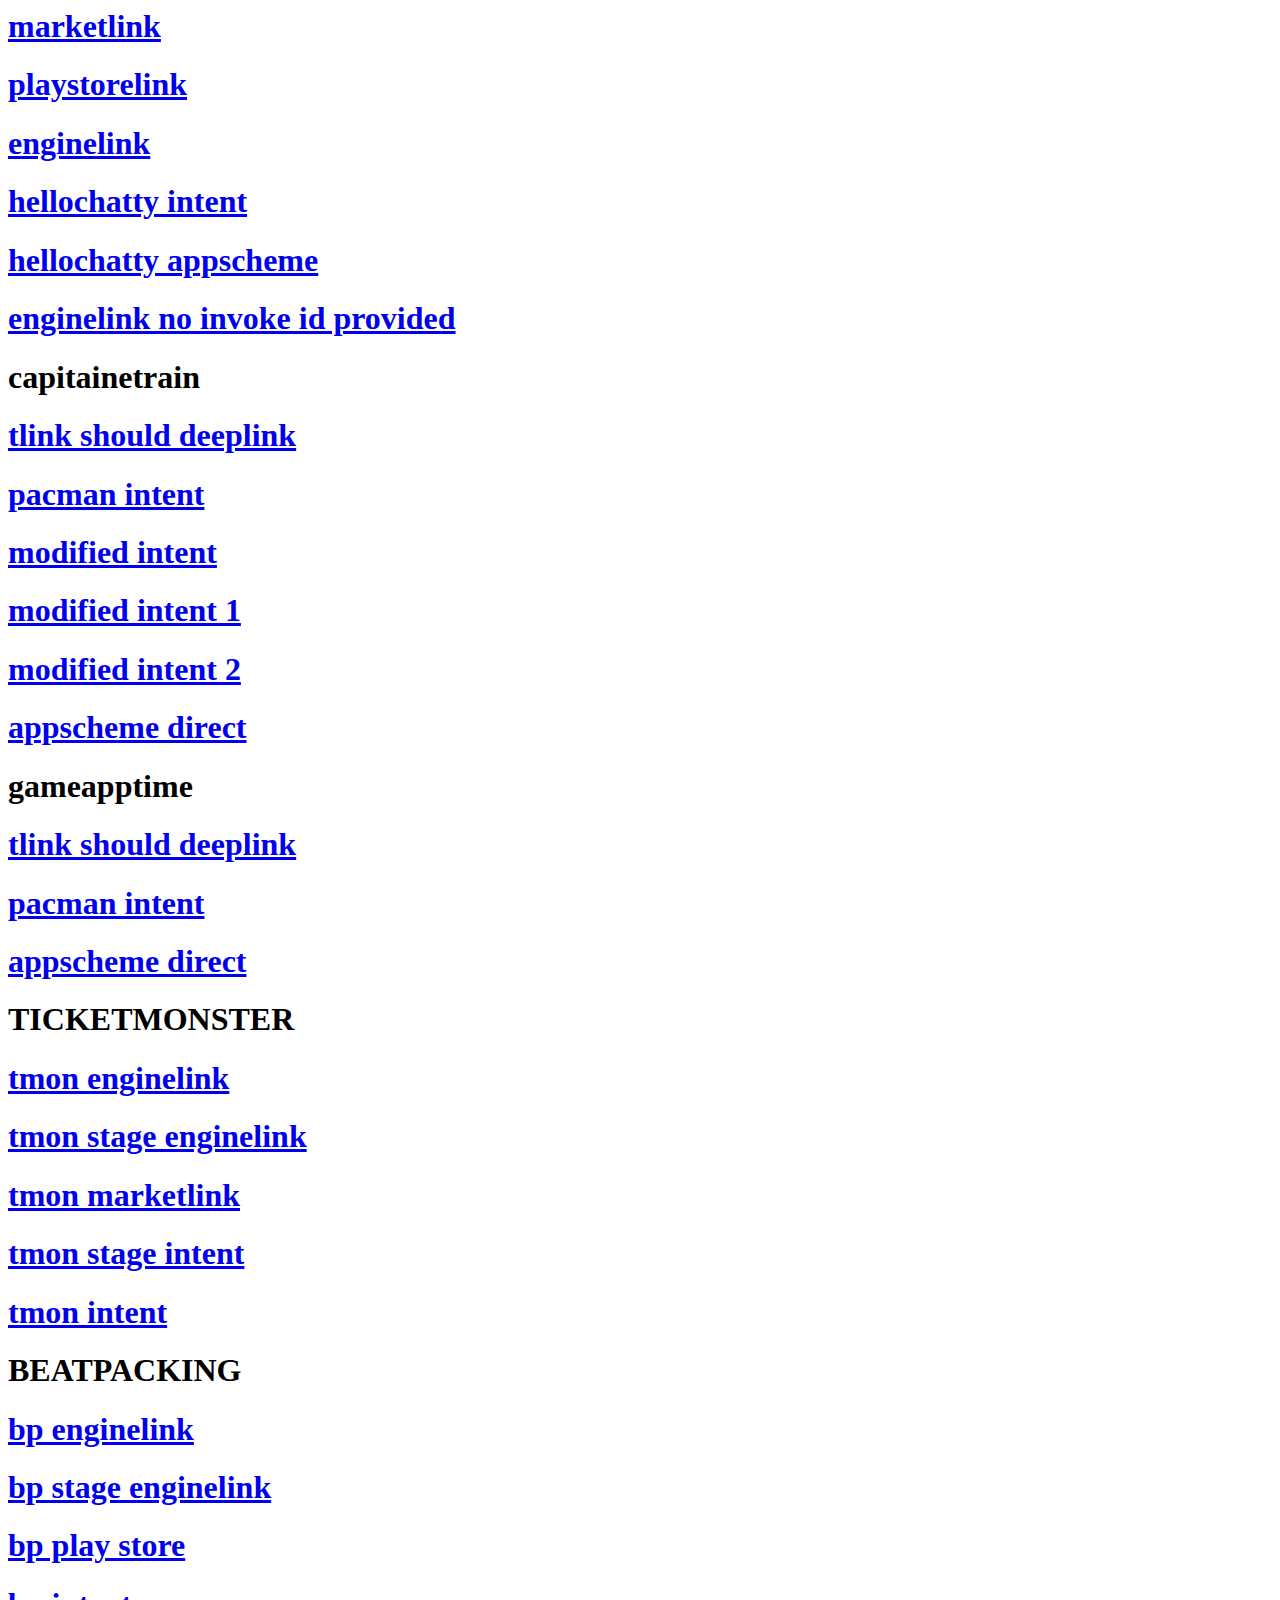
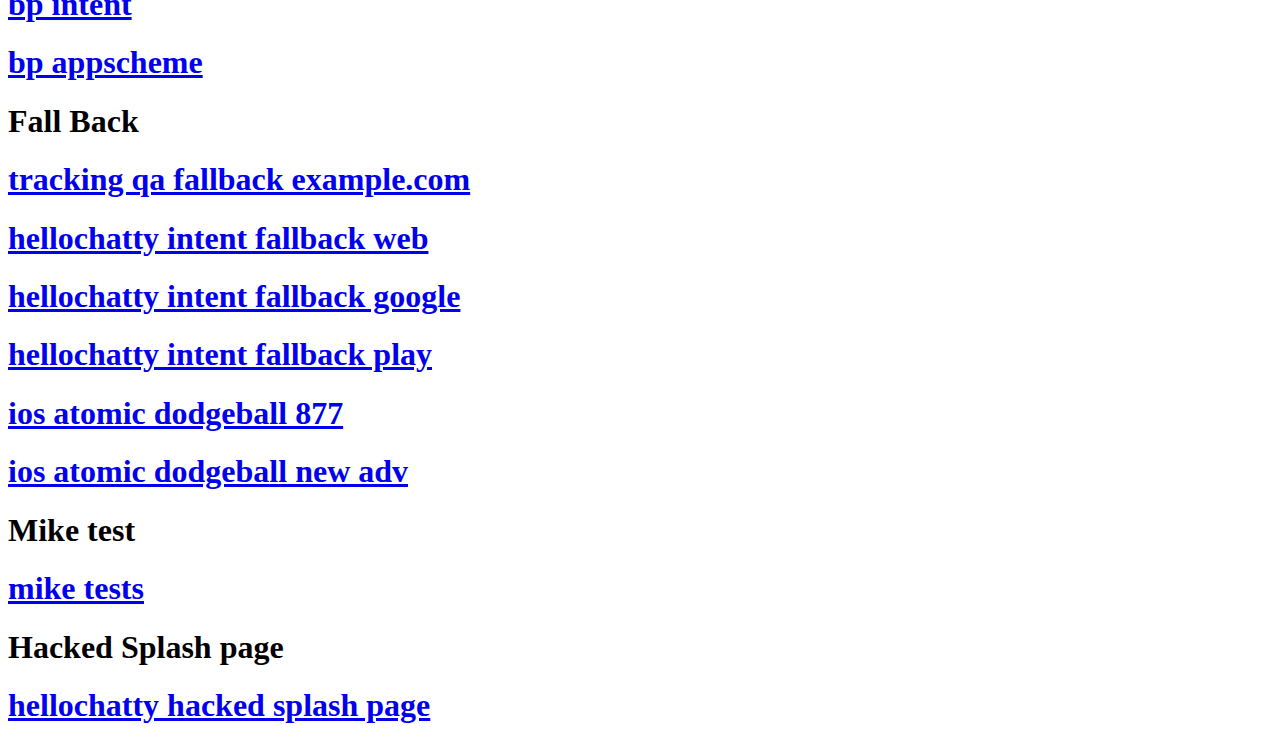
==== dlt.html @ 46f3b2b9 "Update dlt.html" ====
<html>
	<title>deeplink testing</title>
	<body>
	
	<a href="market://details?id=com.hellochatty&referrer=mat_click_id%3Db970ed2f25f167a24327bea4fb8e5b60-20150617-877%26mat_deeplink%3Dhellochatty%253A%252F%252Fhellochatty.co%252Fchat%253Fmat_click_id%253Db970ed2f25f167a24327bea4fb8e5b60-20150617-877%26utm_campaign%3DHello%2BChatty%2BAndroid%2B%2528Default%2529%26utm_content%3DInternal%26utm_medium%3DInternal%26utm_source%3DInternal%26utm_term%3DInternal"><h1>marketlink</h1></a>
	<a href="https://play.google.com/store/apps/details?id=com.hellochatty&referrer=mat_click_id%3D63a400b4ffc44606e9fca6c65504df1a-20150617-877%26mat_deeplink%3Dhellochatty%253A%252F%252Fhellochatty.co%252Fchat%253Fmat_click_id%253D63a400b4ffc44606e9fca6c65504df1a-20150617-877%26utm_campaign%3DHello%2BChatty%2BAndroid%2B%2528Default%2529%26utm_content%3DInternal%26utm_medium%3DInternal%26utm_source%3DInternal%26utm_term%3DInternal"><h1>playstorelink</h1></a>
	<a href="http://engine.mobileapptracking.com/serve?action=click&=publisher_id=1465&invoke_id=13678&user_id=testdeeplinking&site_id=2385"><h1>enginelink</h1></a>
	<a href="intent://hellochatty.co/chat#Intent;scheme=hellochatty;package=com.hellochatty;S.mat_click_id=5ec8a76f35f2ce3fdb9f011fc3a6847e-20150622-877;end"><h1>hellochatty intent</h1></a>
	<a href="hellochatty://hellochatty.co/chat?mat_click_id=ab7a4686161e7c3daeacfabd26aeb534-20150622-877"><h1>hellochatty appscheme</h1></a>
	<a href="http://engine.mobileapptracking.com/serve?action=click&=publisher_id=1465&user_id=testdeeplinking&site_id=2385"><h1>enginelink no invoke id provided</h1></a>
	<h1>capitainetrain</h1>
	<a href="https://tyj-h.tlnk.io/serve?action=click&publisher_id=351591&site_id=119871&invoke_url=android-app%3A%2F%2Fcom.capitainetrain.android%2Fhttps%2Ftrainline.eu%2Fpromocode%2FGROUPON10"><h1>tlink should deeplink</h1></a>
	<a href="intent://com.capitainetrain.android/https/trainline.eu/promocode/GROUPON10?mat_click_id=fae1c9c3709f3a01ac04fb1e79de7b38-20170907-178176#Intent;scheme=android-app;package=com.capitainetrain.android;S.mat_click_id=fae1c9c3709f3a01ac04fb1e79de7b38-20170907-178176;S.market_referrer=mat_click_id%253Dfae1c9c3709f3a01ac04fb1e79de7b38-20170907-178176%2526mat_deeplink%253Dandroid-app%25253A%25252F%25252Fcom.capitainetrain.android%25252Fhttps%25252Ftrainline.eu%25252Fpromocode%25252FGROUPON10%25253Fmat_click_id%25253Dfae1c9c3709f3a01ac04fb1e79de7b38-20170907-178176%2526utm_campaign%253DInternal%2526utm_content%253DInternal%2526utm_medium%253DInternal%2526utm_source%253DGroupon_Italy%2526utm_term%253DInternal;end"><h1>pacman intent</h1></a>
        <a href="intent://com.capitainetrain.android/https/trainline.eu/promocode/GROUPON10#Intent;scheme=android-app;package=com.capitainetrain.android;S.mat_click_id=fae1c9c3709f3a01ac04fb1e79de7b38-20170907-178176;end"><h1>modified intent</h1></a>
        <a href="intent://trainline.eu/promocode/GROUPON10#Intent;scheme=https;package=com.capitainetrain.android;end"><h1>modified intent 1</h1></a>
        <a href="intent://trainline.eu/promocode/GROUPON10#Intent;scheme=android-app;package=com.capitainetrain.android;S.mat_click_id=fae1c9c3709f3a01ac04fb1e79de7b38-20170907-178176;end"><h1>modified intent 2</h1></a>
	<a href="android-app://com.capitainetrain.android/https/trainline.eu/promocode/GROUPON10"><h1>appscheme direct</h1></a>
	
	<h1>gameapptime</h1>
	<a href="https://4yc-p.tlnk.io/serve?action=click&publisher_id=46574&site_id=52268&invoke_url=gametimeapp%3A%2F%2F%2Flistings%2F%3FcityLongID%3Dsanfrancisco%26performerID%3Dmlbsfg%26eventID%3Dnext"><h1>tlink should deeplink</h1></a>
	<a href="intent:///listings/?cityLongID=sanfrancisco&amp;eventID=next&amp;mat_click_id=930915d75da7069c94778849cdec732d-20170912-9316&amp;performerID=mlbsfg#Intent;scheme=gametimeapp;package=com.gametime.gametime;S.cityLongID=sanfrancisco;S.eventID=next;S.mat_click_id=930915d75da7069c94778849cdec732d-20170912-9316;S.performerID=mlbsfg;S.market_referrer=mat_click_id%253D930915d75da7069c94778849cdec732d-20170912-9316%2526mat_deeplink%253Dgametimeapp%25253A%25252F%25252F%25252Flistings%25252F%25253FcityLongID%25253Dsanfrancisco%252526eventID%25253Dnext%252526mat_click_id%25253D930915d75da7069c94778849cdec732d-20170912-9316%252526performerID%25253Dmlbsfg;end"><h1>pacman intent</h1></a>
	<a href="gametimeapp:///listings/?cityLongID=sanfrancisco&performerID=mlbsfg&eventID=next"><h1>appscheme direct</h1></a>
	
	<h1>TICKETMONSTER</h1>
	<a href="https://148952.measurementapi.com/serve?action=click&publisher_id=148952&site_id=61862&destination_id=235448&invoke_id=36298&my_campaign=150615_mgdn_food_curry_t13"><h1>tmon enginelink</h1></a>
	<a href="http://engine.stage.mobileapptracking.com/serve?action=click&publisher_id=148952&site_id=61862&destination_id=235448&invoke_id=36298&my_campaign=150615_mgdn_food_curry_t13"><h1>tmon stage enginelink</h1></a>
	<a href="market://details?id=com.tmon&referrer=mat_click_id%3Dacb6589c385b587e353407b74fecea40-20150622-21278%26mat_deeplink%3Dtmon%253A%252F%252Fmain%253Flaunch_id%253D177850985%2526launch_path%253D263313%2526launch_type%253DdailyDeal%2526mat_click_id%253Dacb6589c385b587e353407b74fecea40-20150622-21278%26utm_medium%3D40148%26utm_source%3D263313"><h1>tmon marketlink</h1></a>

	<a href="intent://main?launch_id=177850985&launch_path=263313&launch_type=dailyDeal&mat_click_id=4eb9c8d42c38c5008f38bb9e9d1c6fb6-20150618-21278#Intent;scheme=tmon;package=com.tmon;S.launch_id=177850985;S.launch_path=263313;S.launch_type=dailyDeal;S.mat_click_id=838be4653dfc43ac9e33300cf66d69ac-20150618-21278;end"><h1>tmon stage intent</h1></a>
	<a href="intent://main#Intent;scheme=tmon;package=com.tmon;S.launch_id=177850985;S.launch_path=263313;S.launch_type=dailyDeal;S.mat_click_id=838be4653dfc43ac9e33300cf66d69ac-20150618-21278;end"><h1>tmon intent</h1></a>

	<h1>BEATPACKING</h1>
	<a href="https://160624.measurementapi.com/serve?action=click&publisher_id=160624&site_id=83446&site_id_ios=88148&invoke_id=34248&my_campaign=bigbanner&my_keyword=0612-1"><h1>bp enginelink</h1></a>
	<a href="http://160624.engine.stage.mobileapptracking.com/serve?action=click&publisher_id=160624&site_id=83446&site_id_ios=88148&invoke_id=34248&my_campaign=bigbanner&my_keyword=0612-1"><h1>bp stage enginelink</h1></a>
	<a href="https://play.google.com/store/apps/details?id=com.beatpacking.beat&referrer=mat_click_id%3Dd2aee590268f3b78c18557e37666cae4-20150624-157012%26mat_deeplink%3Dbpc%253A%252F%252Flanding%253Fmat_click_id%253Dd2aee590268f3b78c18557e37666cae4-20150624-157012%2526type%253Dplay_radio"><h1>bp play store</h1></a>
	<a href="intent://landing?mat_click_id=06764fcdaf110ff6cbbc5fd8907c7527-20150624-157012&type=play_radio#Intent;scheme=bpc;package=com.beatpacking.beat;S.mat_click_id=06764fcdaf110ff6cbbc5fd8907c7527-20150624-157012;S.type=play_radio;end"><h1>bp intent</h1></a>
	<a href="bpc://landing?mat_click_id=d2aee590268f3b78c18557e37666cae4-20150624-157012&type=play_radio"><h1>bp appscheme<h1></a>
	
	<h1>Fall Back</h1>
	<a href="http://engine.mobileapptracking.com/serve?site_id=49444&campaign_id=400083&advertiser_id=14664&invoke_id=262397&action=click&publisher_id=45684"><h1>tracking qa fallback example.com</h1></a>
	<a href="intent://hellochatty.co/chat#Intent;scheme=hellochatty;package=com.hellochatty;S.mat_click_id=5ec8a76f35f2ce3fdb9f011fc3a6847e-20150622-877S;S.browser_fallback_url=https%3A%2F%2Fplay.google.com%2Fstore%2Fapps%2Fdetails%3Fid%3Dcom.hellochatty%26referrer%3Dmat_click_id%253Db75eb0292caa254b742f26bb9e61e4b7-20160216-877%2526mat_deeplink%253Dhellochatty%25253A%25252F%25252Fhellochatty.co%25252Fchat%25253Fmat_click_id%25253Db75eb0292caa254b742f26bb9e61e4b7-20160216-877%2526utm_campaign%253DHello%252BChatty%252BAndroid%252B%252528Default%252529%2526utm_content%253DInternal%2526utm_medium%253DInternal%2526utm_source%253DGeneric%2526utm_term%253DInternal;end"><h1>hellochatty intent fallback web</h1></a>
	<a href="intent://hellochatty.co/chat#Intent;scheme=hellochatty;package=com.hellochatty;S.mat_click_id=5ec8a76f35f2ce3fdb9f011fc3a6847e-20150622-877S;S.browser_fallback_url=http%3A%2F%2Fgoogle.com;end"><h1>hellochatty intent fallback google</h1></a>
	<a href="intent://hellochatty.co/chat#Intent;scheme=hellochatty;package=com.hellochatty;S.mat_click_id=5ec8a76f35f2ce3fdb9f011fc3a6847e-20150622-877S;S.browser_fallback_url=https%3A%2F%2Fplay.google.com%2Fstore%2Fapps%2Fdetails%3Fid%3Dcom.hellochatty;end"><h1>hellochatty intent fallback play</h1></a>

	<h1><a href="http://engine.beta.mobileapptracking.com/serve?action=click&publisher_id=174350&site_id=2962&invoke_id=13664&user_agent=Mozilla%2F5.0+%28iPhone%3B+CPU+iPhone+OS+9_2_2+like+Mac+OS+X%29&+AppleWebKit%2F600.1.4+%28KHTML%2C+like+Gecko%29+Version%2F8.0+Mobile%2F12A405+Safari%2F600.1.4">ios atomic dodgeball 877</a></h1>
	<h1><a href="http://engine.beta.mobileapptracking.com/serve?action=click&publisher_id=174350&site_id=122807&invoke_id=276003&user_agent=Mozilla%2F5.0+%28iPhone%3B+CPU+iPhone+OS+9_2_2+like+Mac+OS+X%29&+AppleWebKit%2F600.1.4+%28KHTML%2C+like+Gecko%29+Version%2F8.0+Mobile%2F12A405+Safari%2F600.1.4">ios atomic dodgeball new adv</a></h1>

	<h1>Mike test</h1>
	<h1><a href="http://engine.stage.mobileapptracking.com/serve?action=click&publisher_id=287323&site_id=106880">mike tests</a></h1>

	
	<h1>Hacked Splash page</h1>
	<a href="http://zaquestion.io/splashtest.html"><h1>hellochatty hacked splash page</h1></a>
	</body>
</html>
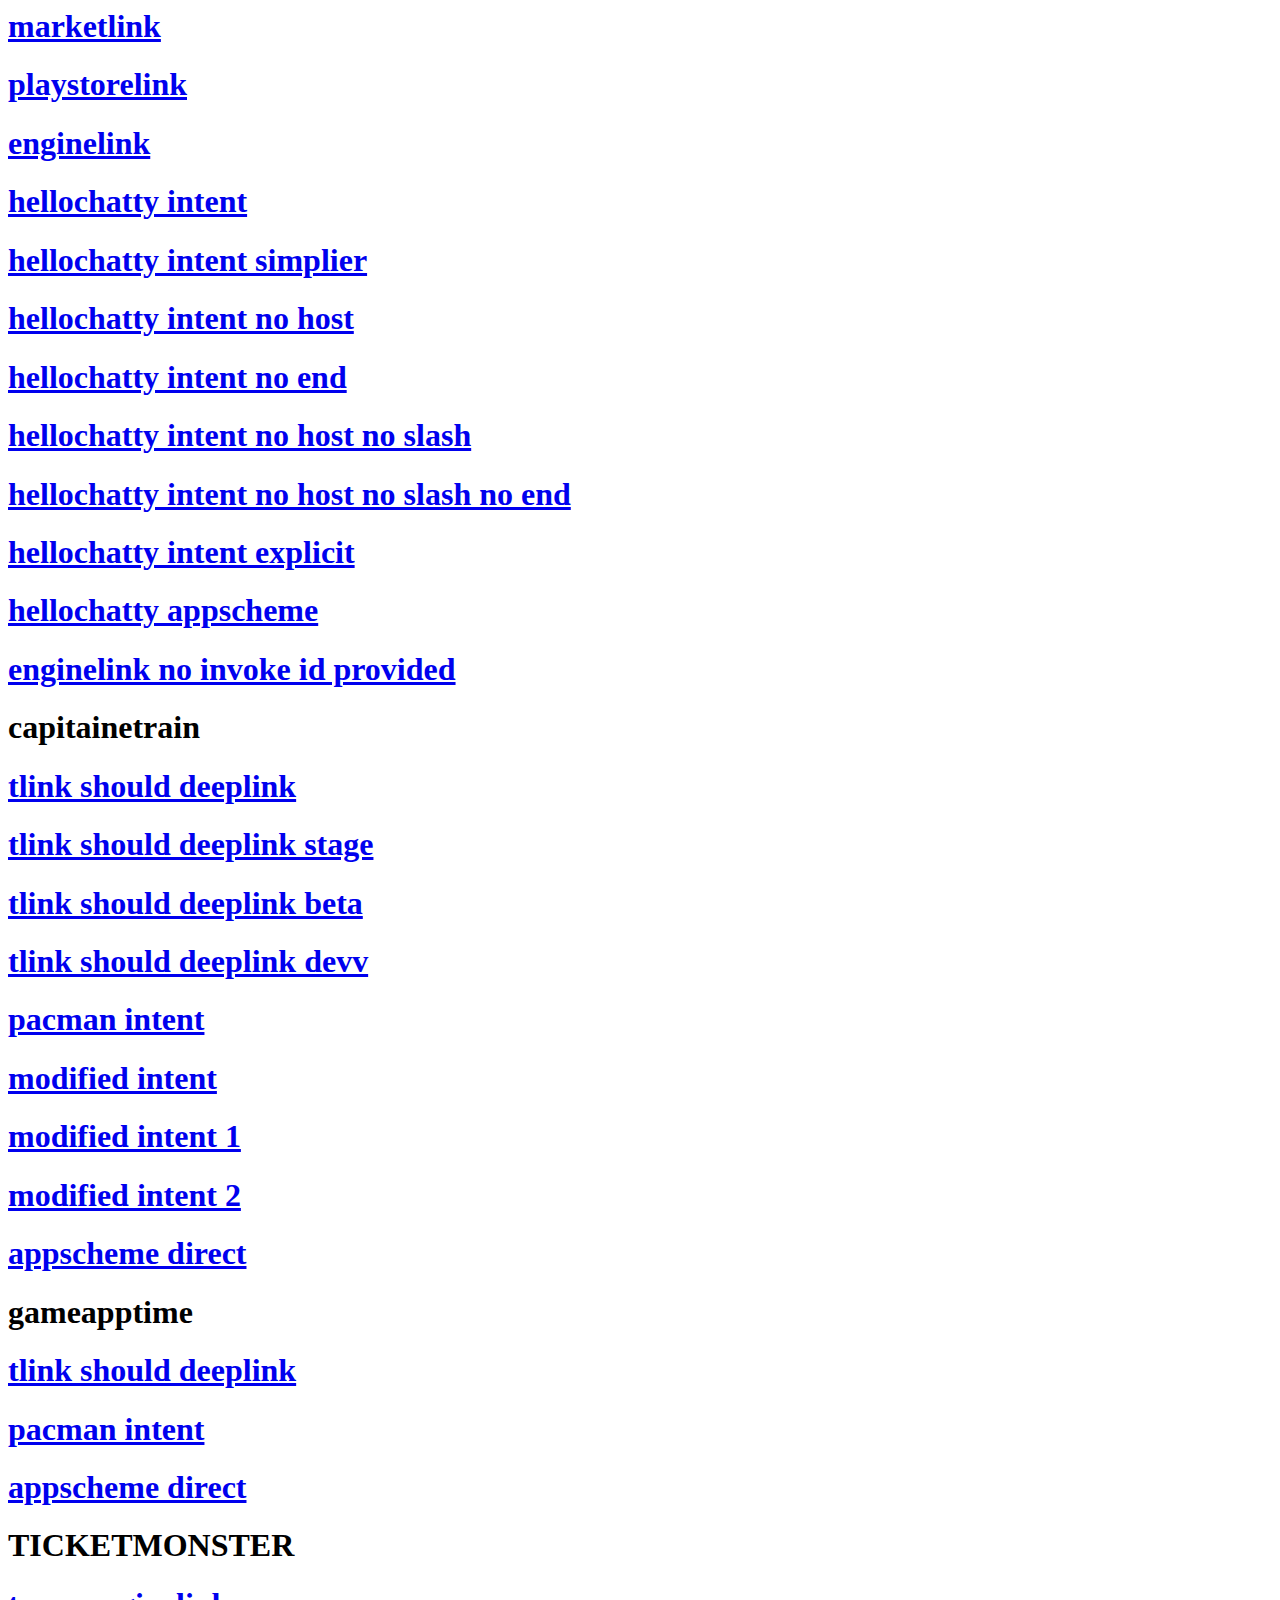
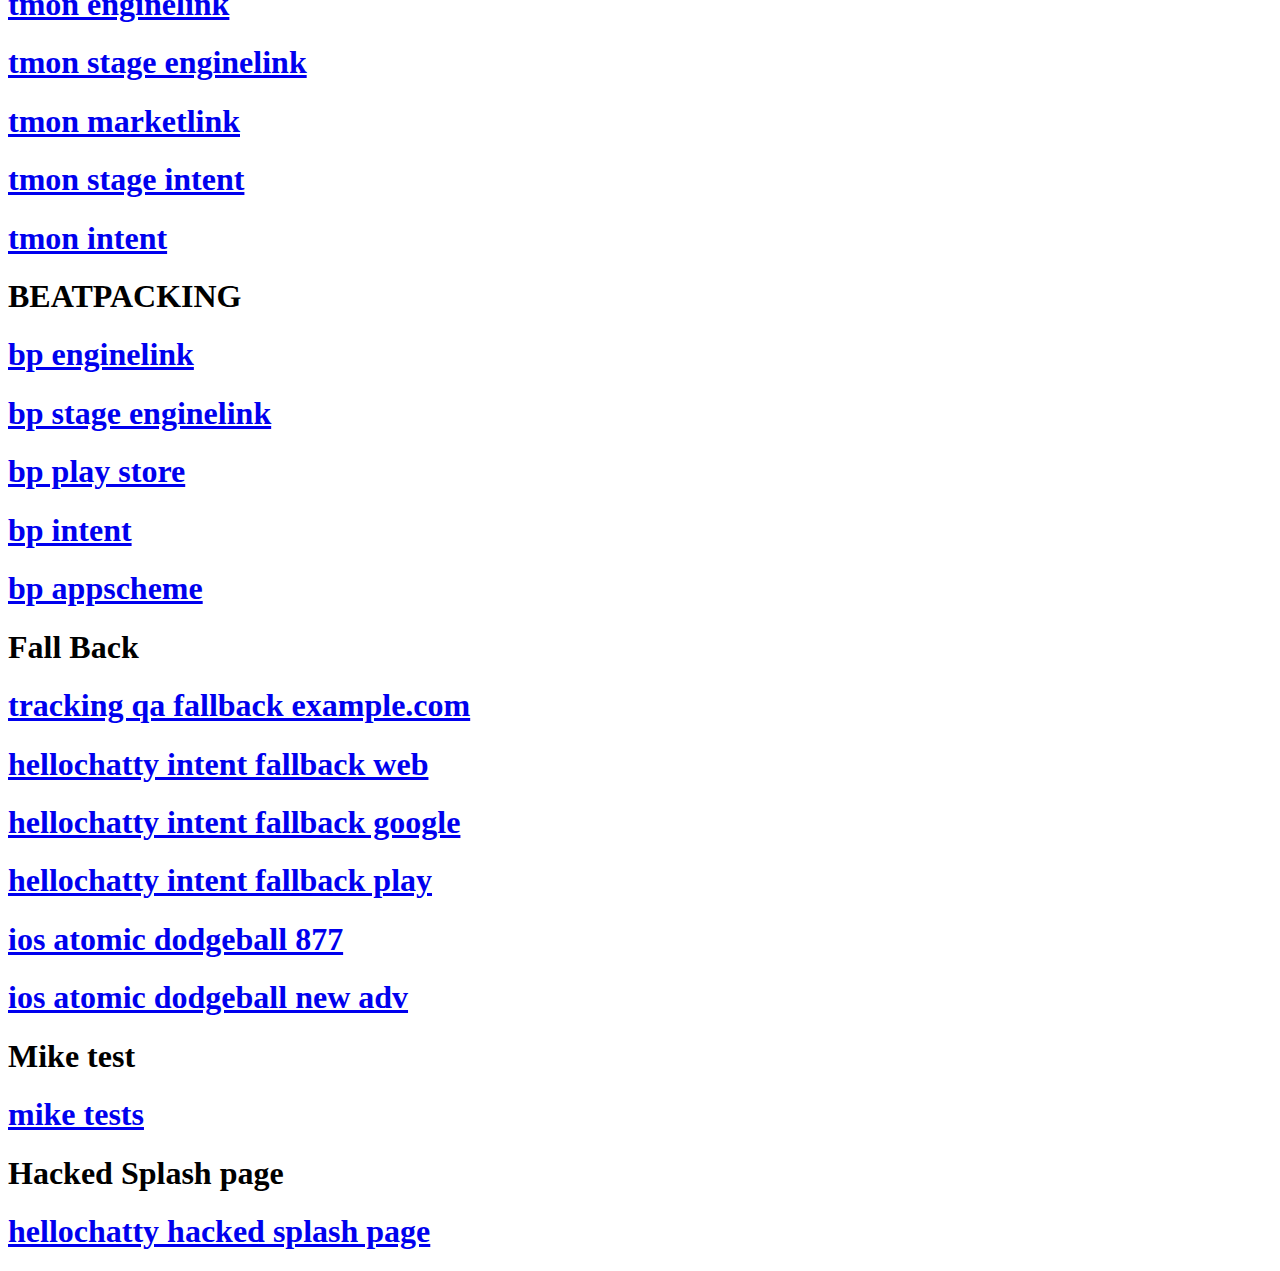
==== commit 0d4ff945: "Update dlt.html" ====
--- a/dlt.html
+++ b/dlt.html
@@ -6,10 +6,21 @@
 	<a href="https://play.google.com/store/apps/details?id=com.hellochatty&referrer=mat_click_id%3D63a400b4ffc44606e9fca6c65504df1a-20150617-877%26mat_deeplink%3Dhellochatty%253A%252F%252Fhellochatty.co%252Fchat%253Fmat_click_id%253D63a400b4ffc44606e9fca6c65504df1a-20150617-877%26utm_campaign%3DHello%2BChatty%2BAndroid%2B%2528Default%2529%26utm_content%3DInternal%26utm_medium%3DInternal%26utm_source%3DInternal%26utm_term%3DInternal"><h1>playstorelink</h1></a>
 	<a href="http://engine.mobileapptracking.com/serve?action=click&=publisher_id=1465&invoke_id=13678&user_id=testdeeplinking&site_id=2385"><h1>enginelink</h1></a>
 	<a href="intent://hellochatty.co/chat#Intent;scheme=hellochatty;package=com.hellochatty;S.mat_click_id=5ec8a76f35f2ce3fdb9f011fc3a6847e-20150622-877;end"><h1>hellochatty intent</h1></a>
+	<a href="intent://hellochatty.co/chat#Intent;scheme=hellochatty;package=com.hellochatty;end"><h1>hellochatty intent simplier</h1></a>
+	<a href="intent:///chat#Intent;scheme=hellochatty;package=com.hellochatty;end"><h1>hellochatty intent no host</h1></a>
+	<a href="intent://hellochatty.co/chat#Intent;scheme=hellochatty;package=com.hellochatty;"><h1>hellochatty intent no end</h1></a>
+	<a href="intent://chat#Intent;scheme=hellochatty;package=com.hellochatty;end"><h1>hellochatty intent no host no slash</h1></a>
+	<a href="intent://chat#Intent;scheme=hellochatty;package=com.hellochatty;"><h1>hellochatty intent no host no slash no end</h1></a>
+		
+	<a href="intent://hellochatty.co/chat#Intent;scheme=hellochatty;action=android.intent.action.VIEW;category=android.intent.category.BROWSABLE;package=com.hellochatty;end"><h1>hellochatty intent explicit</h1></a>
+
 	<a href="hellochatty://hellochatty.co/chat?mat_click_id=ab7a4686161e7c3daeacfabd26aeb534-20150622-877"><h1>hellochatty appscheme</h1></a>
 	<a href="http://engine.mobileapptracking.com/serve?action=click&=publisher_id=1465&user_id=testdeeplinking&site_id=2385"><h1>enginelink no invoke id provided</h1></a>
 	<h1>capitainetrain</h1>
 	<a href="https://tyj-h.tlnk.io/serve?action=click&publisher_id=351591&site_id=119871&invoke_url=android-app%3A%2F%2Fcom.capitainetrain.android%2Fhttps%2Ftrainline.eu%2Fpromocode%2FGROUPON10"><h1>tlink should deeplink</h1></a>
+	<a href="https://engine.stage.mobileapptracking.com/serve?action=click&publisher_id=351591&site_id=119871&invoke_url=android-app%3A%2F%2Fcom.capitainetrain.android%2Fhttps%2Ftrainline.eu%2Fpromocode%2FGROUPON10"><h1>tlink should deeplink stage</h1></a>
+	<a href="https://engine.beta.mobileapptracking.com/serve?action=click&publisher_id=351591&site_id=119871&invoke_url=android-app%3A%2F%2Fcom.capitainetrain.android%2Fhttps%2Ftrainline.eu%2Fpromocode%2FGROUPON10"><h1>tlink should deeplink beta</h1></a>
+	<a href="http://dp-zaq01-dev.sea1.office.priv:3333/serve?action=click&publisher_id=351591&site_id=119871&invoke_url=android-app%3A%2F%2Fcom.capitainetrain.android%2Fhttps%2Ftrainline.eu%2Fpromocode%2FGROUPON10"><h1>tlink should deeplink devv</h1></a>
 	<a href="intent://com.capitainetrain.android/https/trainline.eu/promocode/GROUPON10?mat_click_id=fae1c9c3709f3a01ac04fb1e79de7b38-20170907-178176#Intent;scheme=android-app;package=com.capitainetrain.android;S.mat_click_id=fae1c9c3709f3a01ac04fb1e79de7b38-20170907-178176;S.market_referrer=mat_click_id%253Dfae1c9c3709f3a01ac04fb1e79de7b38-20170907-178176%2526mat_deeplink%253Dandroid-app%25253A%25252F%25252Fcom.capitainetrain.android%25252Fhttps%25252Ftrainline.eu%25252Fpromocode%25252FGROUPON10%25253Fmat_click_id%25253Dfae1c9c3709f3a01ac04fb1e79de7b38-20170907-178176%2526utm_campaign%253DInternal%2526utm_content%253DInternal%2526utm_medium%253DInternal%2526utm_source%253DGroupon_Italy%2526utm_term%253DInternal;end"><h1>pacman intent</h1></a>
         <a href="intent://com.capitainetrain.android/https/trainline.eu/promocode/GROUPON10#Intent;scheme=android-app;package=com.capitainetrain.android;S.mat_click_id=fae1c9c3709f3a01ac04fb1e79de7b38-20170907-178176;end"><h1>modified intent</h1></a>
         <a href="intent://trainline.eu/promocode/GROUPON10#Intent;scheme=https;package=com.capitainetrain.android;end"><h1>modified intent 1</h1></a>
